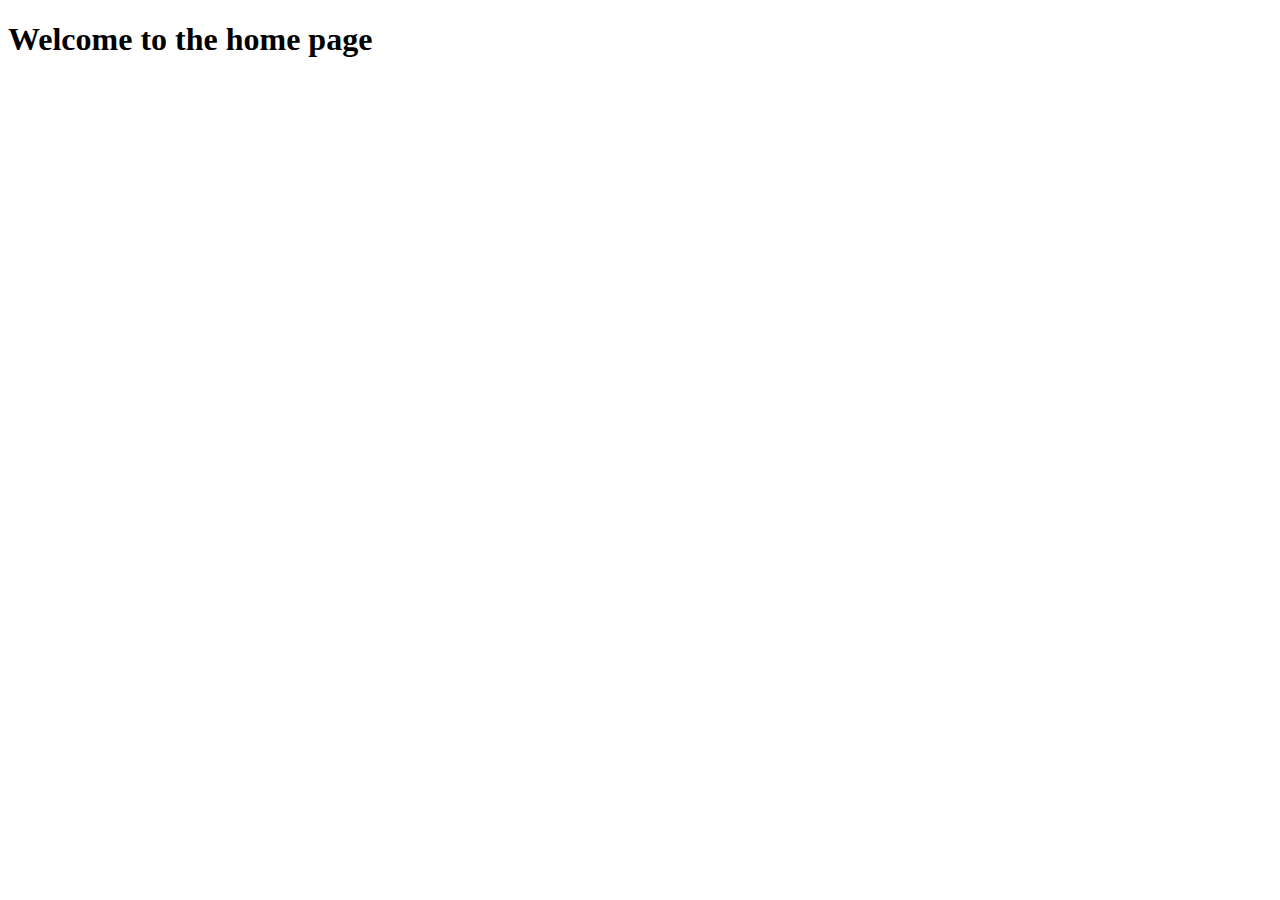
==== index.html @ cc9d635c "version" ====
<!DOCTYPE html>
<html lang="en">
<head>
    <meta charset="UTF-8">
    <meta name="viewport" content="width=device-width, initial-scale=1.0">
    <title>homepage</title>
</head>
<body>

    <h1>Welcome to the home page</h1>
    
</body>
</html>
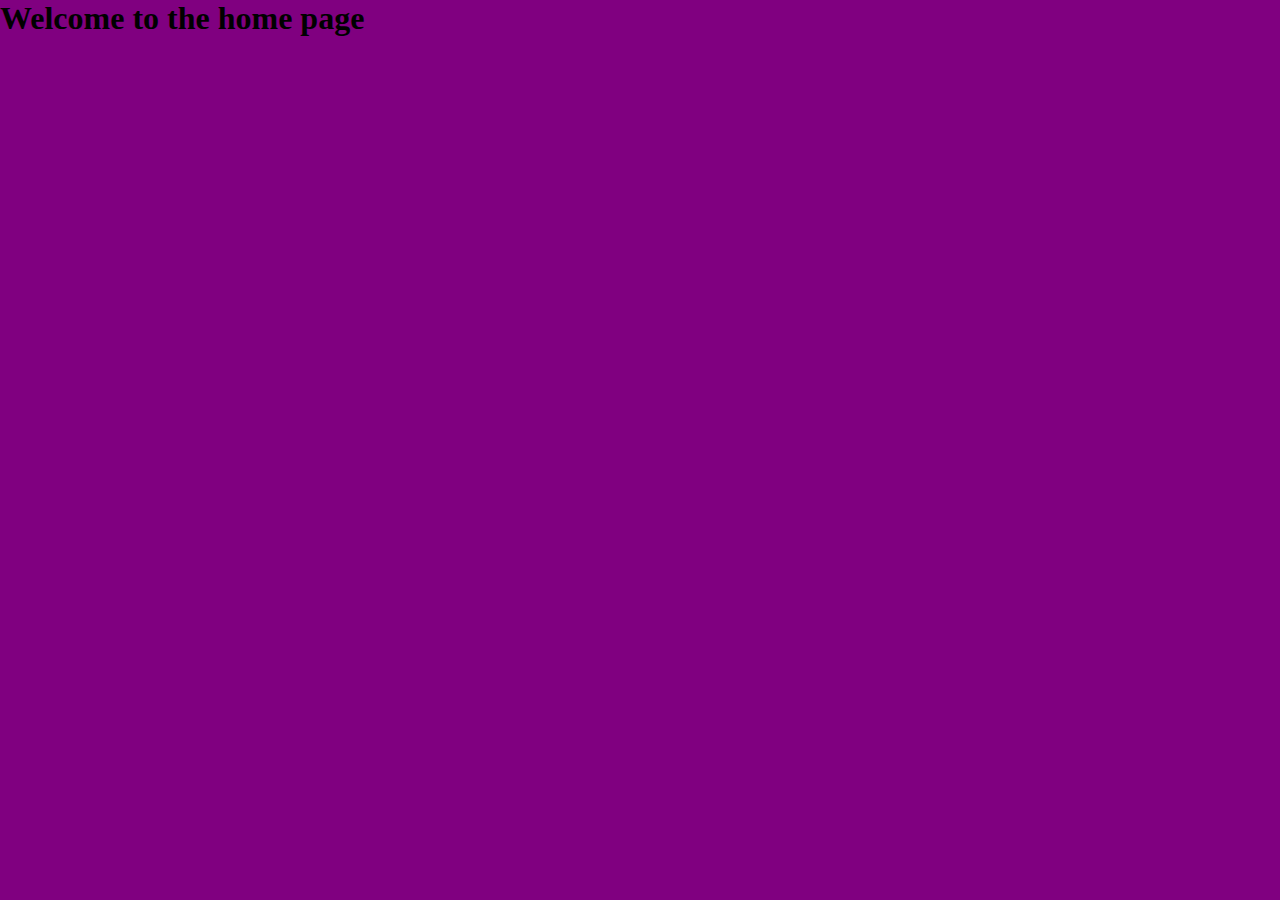
==== commit ab48c3ab: "version2" ====
--- a/index.html
+++ b/index.html
@@ -4,10 +4,13 @@
     <meta charset="UTF-8">
     <meta name="viewport" content="width=device-width, initial-scale=1.0">
     <title>homepage</title>
+    <link rel="stylesheet" href="styles.css">
 </head>
 <body>
+<div class="container-homepage">
+    <h1>Welcome to the home page</h1>
 
-    <h1>Welcome to the home page</h1>
+    </div>
     
 </body>
 </html>--- a/styles.css
+++ b/styles.css
@@ -0,0 +1,35 @@
+*{
+   margin: 0;
+   padding: 0;
+
+}
+
+.container-homepage{
+    width:100%;
+    height:100vh;
+    background-color: purple;
+
+}
+
+
+
+.service-body{
+
+    background-color: aquamarine;
+
+
+
+}
+
+ul,li{
+    font-size: larger;
+    color: brown;
+    margin-left: 20px;
+    margin-top: 5px;
+}
+
+
+.about-body{
+    background-color: dodgerblue;
+
+}
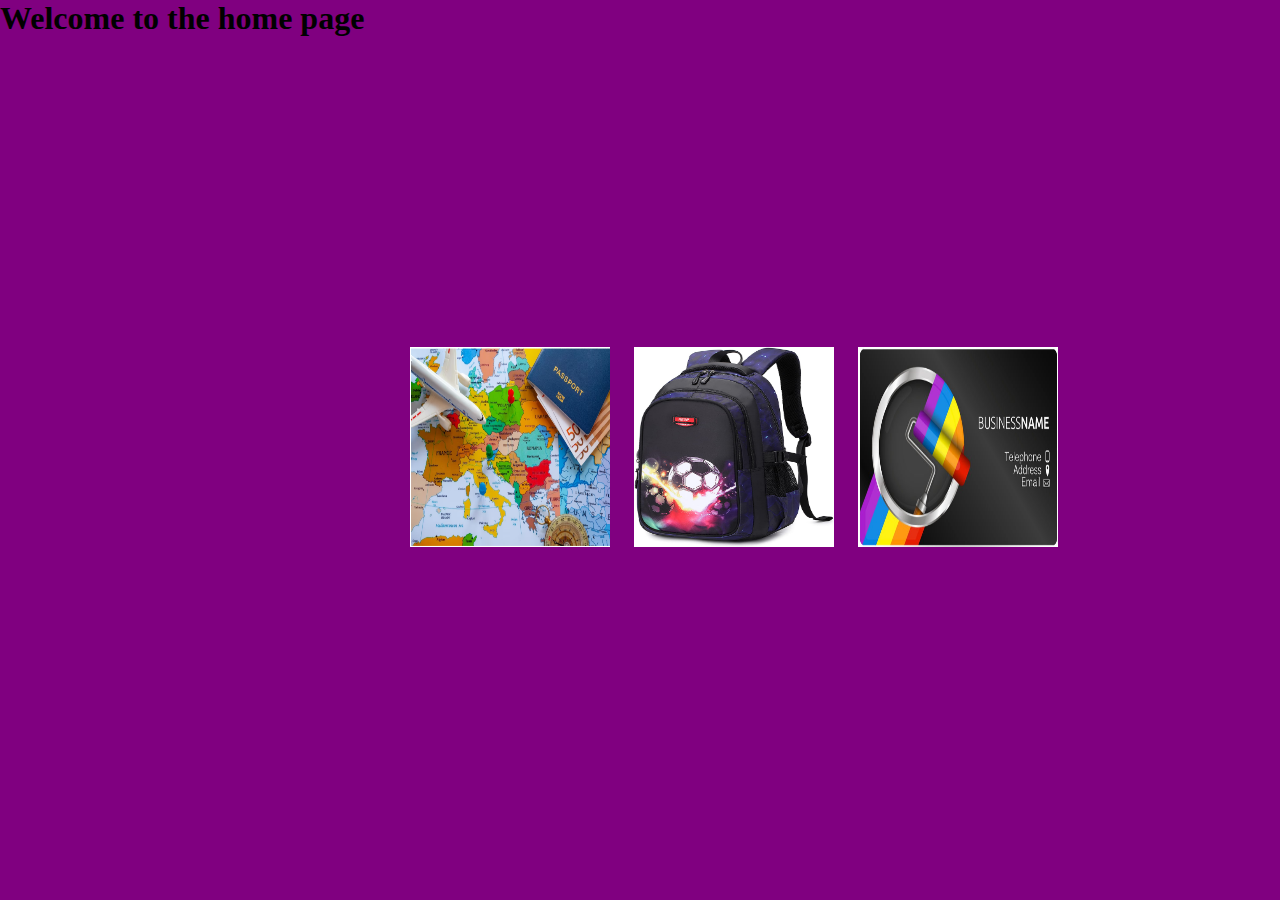
==== commit a302e292: "version3" ====
--- a/index.html
+++ b/index.html
@@ -10,6 +10,13 @@
 <div class="container-homepage">
     <h1>Welcome to the home page</h1>
 
+    
+
+    <div class="cards">
+        <img src="lola.png" alt="" width="200" height="200">
+        <img src="SCHOOL-BAG-3.jpg" alt="" width="200" height="200">
+        <img src="Olu Biz Card.png" alt="" width="200" height="200">
+    </div>
     </div>
     
 </body>
--- a/styles.css
+++ b/styles.css
@@ -33,3 +33,16 @@
     background-color: dodgerblue;
 
 }
+
+.cards{
+    width:100%;
+    height:300px;
+    /* background:black; */
+    position:relative;
+    top:300px;
+}
+.cards img{
+    margin:10px;
+    position:relative;
+    left:400px;
+}